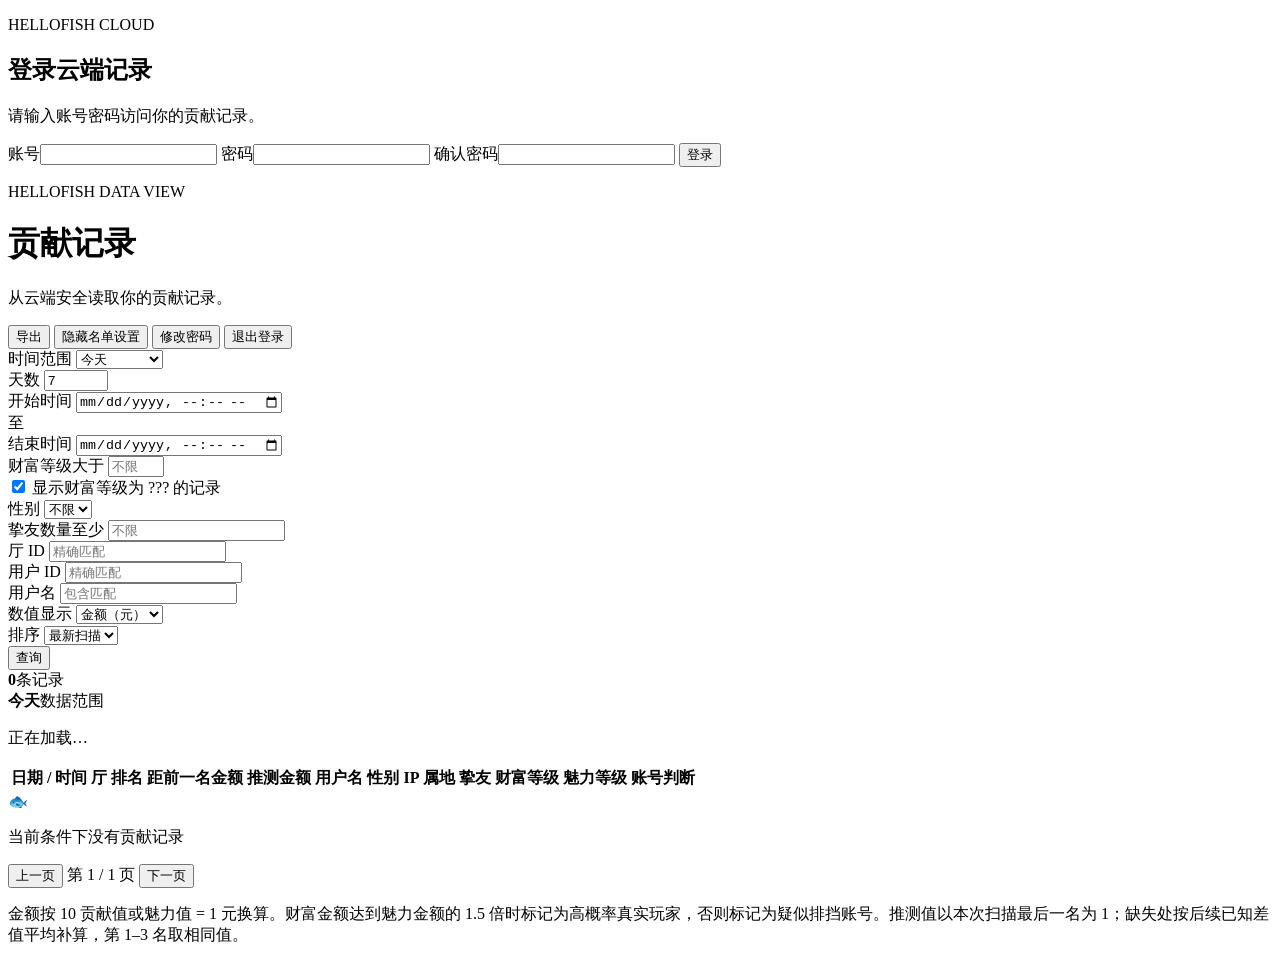
==== cloud/web/contributions/index.html @ e42787f5 "Update files" ====
<!doctype html>
<html lang="zh-CN">
    <head>
        <meta charset="UTF-8" />
        <meta name="viewport" content="width=device-width, initial-scale=1.0" />
        <meta name="color-scheme" content="light" />
        <title>HelloFish · 贡献记录</title>
        <link rel="stylesheet" href="/styles.css?v=1.3.16" />
        <script src="/app.js?v=1.3.16" defer></script>
    </head>
    <body>
        <section id="login-panel" class="login-panel" aria-label="云端登录">
            <div class="login-card">
                <p class="eyebrow">HELLOFISH CLOUD</p>
                <h1 id="login-title">登录云端记录</h1>
                <p id="login-subtitle" class="subtitle">请输入账号密码访问你的贡献记录。</p>
                <form id="login-form">
                    <label class="field">账号<input id="login-username" autocomplete="username" required /></label>
                    <label class="field">密码<input id="login-password" type="password" autocomplete="current-password" required /></label>
                    <label id="login-confirm-field" class="field hidden">确认密码<input id="login-password-confirm" type="password" autocomplete="new-password" minlength="6" /></label>
                    <button id="login-submit" class="primary" type="submit">登录</button>
                    <p id="login-status" class="dialog-status"></p>
                </form>
            </div>
        </section>
        <header class="hero">
            <div>
                <p class="eyebrow">HELLOFISH DATA VIEW</p>
                <h1>贡献记录</h1>
                <p class="subtitle">从云端安全读取你的贡献记录。</p>
            </div>
            <div class="hero-actions">
                <button id="open-export" class="secondary" type="button">导出</button>
                <button id="open-settings" class="secondary" type="button">隐藏名单设置</button>
                <button id="open-password" class="secondary" type="button">修改密码</button>
                <button id="logout" class="secondary" type="button">退出登录</button>
            </div>
        </header>

        <main>
            <section class="panel filters" aria-label="筛选条件">
                <div class="field date-field">
                    <label for="date-mode">时间范围</label>
                    <select id="date-mode">
                        <option value="today">今天</option>
                        <option value="recent">近 N 天</option>
                        <option value="custom">自定义区间</option>
                    </select>
                </div>
                <div id="recent-control" class="field compact hidden">
                    <label for="recent-days">天数</label>
                    <input id="recent-days" type="number" min="1" max="3650" value="7" />
                </div>
                <div id="custom-control" class="date-range hidden">
                    <div class="field">
                        <label for="start-time">开始时间</label>
                        <input id="start-time" type="datetime-local" step="60" />
                    </div>
                    <span>至</span>
                    <div class="field">
                        <label for="end-time">结束时间</label>
                        <input id="end-time" type="datetime-local" step="60" />
                    </div>
                </div>
                <div class="field compact">
                    <label for="min-wealth">财富等级大于</label>
                    <input id="min-wealth" type="number" min="0" max="300" placeholder="不限" />
                </div>
                <label class="check-field">
                    <input id="include-unknown" type="checkbox" checked />
                    <span>显示财富等级为 ??? 的记录</span>
                </label>
                <div class="field compact">
                    <label for="gender">性别</label>
                    <select id="gender">
                        <option value="all">不限</option>
                        <option value="male">男</option>
                        <option value="female">女</option>
                        <option value="unknown">未知</option>
                    </select>
                </div>
                <div class="field compact">
                    <label for="min-friends">挚友数量至少</label>
                    <input id="min-friends" type="number" min="0" placeholder="不限" />
                </div>
                <div class="field id-field">
                    <label for="room-id">厅 ID</label>
                    <input id="room-id" type="search" placeholder="精确匹配" />
                </div>
                <div class="field id-field">
                    <label for="user-id">用户 ID</label>
                    <input id="user-id" type="search" placeholder="精确匹配" />
                </div>
                <div class="field search-field">
                    <label for="username">用户名</label>
                    <input id="username" type="search" placeholder="包含匹配" />
                </div>
                <div class="field compact">
                    <label for="unit">数值显示</label>
                    <select id="unit">
                        <option value="yuan" selected>金额（元）</option>
                        <option value="contribution">贡献值</option>
                    </select>
                </div>
                <div class="field compact">
                    <label for="sort">排序</label>
                    <select id="sort">
                        <option value="latest">最新扫描</option>
                        <option value="wealth">财富等级</option>
                        <option value="rank">厅内排名</option>
                    </select>
                </div>
                <button id="apply-filters" class="primary" type="button">查询</button>
            </section>

            <section class="summary" aria-live="polite">
                <div><strong id="record-total">0</strong><span>条记录</span></div>
                <div><strong id="date-summary">今天</strong><span>数据范围</span></div>
                <p id="status">正在加载…</p>
            </section>

            <section class="panel table-panel">
                <div class="table-scroll">
                    <table>
                        <thead>
                            <tr>
                                <th>日期 / 时间</th>
                                <th>厅</th>
                                <th>排名</th>
                                <th id="gap-heading">距前一名金额</th>
                                <th id="estimated-heading">推测金额</th>
                                <th>用户名</th>
                                <th>性别</th>
                                <th>IP 属地</th>
                                <th>挚友</th>
                                <th>财富等级</th>
                                <th>魅力等级</th>
                                <th>账号判断</th>
                            </tr>
                        </thead>
                        <tbody id="records-body"></tbody>
                    </table>
                    <div id="empty-state" class="empty hidden">
                        <span>🐟</span>
                        <p>当前条件下没有贡献记录</p>
                    </div>
                </div>
                <footer class="pagination">
                    <button id="previous-page" class="secondary" type="button">上一页</button>
                    <span id="page-summary">第 1 / 1 页</span>
                    <button id="next-page" class="secondary" type="button">下一页</button>
                </footer>
            </section>
            <p class="footnote">金额按 10 贡献值或魅力值 = 1 元换算。财富金额达到魅力金额的 1.5 倍时标记为高概率真实玩家，否则标记为疑似排挡账号。推测值以本次扫描最后一名为 1；缺失处按后续已知差值平均补算，第 1–3 名取相同值。</p>
        </main>

        <dialog id="settings-dialog">
            <form method="dialog" class="dialog-card">
                <div class="dialog-title">
                    <div>
                        <p class="eyebrow">PERSISTENT SETTINGS</p>
                        <h2>隐藏名单</h2>
                    </div>
                    <button class="icon-button" value="cancel" aria-label="关闭">×</button>
                </div>
                <p class="dialog-help">每行填写一个 ID，也可用逗号或空格分隔。保存后这些记录将在所有筛选中隐藏。</p>
                <div class="settings-grid">
                    <div class="field">
                        <label for="hidden-room-ids">不显示的厅 ID</label>
                        <textarea id="hidden-room-ids" rows="10" placeholder="例如：&#10;64900&#10;42017"></textarea>
                    </div>
                    <div class="field">
                        <label for="hidden-user-ids">不显示的用户 ID</label>
                        <textarea id="hidden-user-ids" rows="10" placeholder="例如：&#10;23049615"></textarea>
                    </div>
                </div>
                <p id="settings-status" class="dialog-status"></p>
                <div class="dialog-actions">
                    <button class="secondary" value="cancel">取消</button>
                    <button id="save-settings" class="primary" type="button">保存设置</button>
                </div>
            </form>
        </dialog>

        <dialog id="export-dialog">
            <form method="dialog" class="dialog-card">
                <div class="dialog-title">
                    <div>
                        <p class="eyebrow">FILTERED DATA EXPORT</p>
                        <h2>导出贡献记录</h2>
                    </div>
                    <button class="icon-button" value="cancel" aria-label="关闭">×</button>
                </div>
                <p class="dialog-help">按当前筛选条件导出全部匹配记录。静态 HTML 与当前页面格式一致、不分页，并默认以元显示金额。</p>
                <div class="column-tools">
                    <button id="select-all-columns" class="text-button" type="button">全选</button>
                    <button id="clear-all-columns" class="text-button" type="button">清空</button>
                </div>
                <div class="column-grid">
                    <label><input type="checkbox" data-export-column="scanned_at" checked />扫描时间</label>
                    <label><input type="checkbox" data-export-column="scan_date" />扫描日期</label>
                    <label><input type="checkbox" data-export-column="room_name" checked />厅名称</label>
                    <label><input type="checkbox" data-export-column="room_id" checked />厅 ID</label>
                    <label><input type="checkbox" data-export-column="rank" checked />厅内排名</label>
                    <label><input type="checkbox" data-export-column="contribution_gap" checked />距前一名</label>
                    <label><input type="checkbox" data-export-column="estimated_contribution_value" checked />推测贡献值</label>
                    <label><input type="checkbox" data-export-column="username" checked />用户名</label>
                    <label><input type="checkbox" data-export-column="user_id" checked />用户 ID</label>
                    <label><input type="checkbox" data-export-column="gender" checked />性别</label>
                    <label><input type="checkbox" data-export-column="ip" checked />IP 属地</label>
                    <label><input type="checkbox" data-export-column="close_friend_count" checked />挚友数量</label>
                    <label><input type="checkbox" data-export-column="wealth_level" checked />财富等级</label>
                    <label>
                        <input type="checkbox" data-export-column="wealth_min_contribution" />等级最低贡献值
                    </label>
                    <label>
                        <input type="checkbox" data-export-column="wealth_min_yuan" checked />等级最低金额（元）
                    </label>
                    <label><input type="checkbox" data-export-column="charm_level" checked />魅力等级</label>
                    <label>
                        <input type="checkbox" data-export-column="charm_min_value" />等级最低魅力值
                    </label>
                    <label>
                        <input type="checkbox" data-export-column="charm_min_yuan" checked />魅力等级最低金额（元）
                    </label>
                    <label><input type="checkbox" data-export-column="account_assessment" checked />账号判断</label>
                </div>
                <p id="export-status" class="dialog-status"></p>
                <div class="dialog-actions">
                    <button class="secondary" value="cancel">取消</button>
                    <button id="start-html-export" class="secondary" type="button">导出静态 HTML</button>
                    <button id="start-export" class="primary" type="button">导出 CSV</button>
                </div>
            </form>
        </dialog>

        <dialog id="password-dialog">
            <form method="dialog" class="dialog-card password-card">
                <div class="dialog-title">
                    <div>
                        <p class="eyebrow">ACCOUNT SECURITY</p>
                        <h2>修改密码</h2>
                    </div>
                    <button class="icon-button" value="cancel" aria-label="关闭">×</button>
                </div>
                <p class="dialog-help">修改成功后，其他设备上的登录会话将失效。</p>
                <div class="password-fields">
                    <label class="field">当前密码<input id="current-password" type="password" autocomplete="current-password" required /></label>
                    <label class="field">新密码<input id="new-password" type="password" autocomplete="new-password" minlength="6" required /></label>
                    <label class="field">确认新密码<input id="password-confirm" type="password" autocomplete="new-password" minlength="6" required /></label>
                </div>
                <p id="password-status" class="dialog-status"></p>
                <div class="dialog-actions">
                    <button class="secondary" value="cancel">取消</button>
                    <button id="save-password" class="primary" type="button">保存密码</button>
                </div>
            </form>
        </dialog>

        <div id="toast" class="toast" role="status" aria-live="polite"></div>
    </body>
</html>
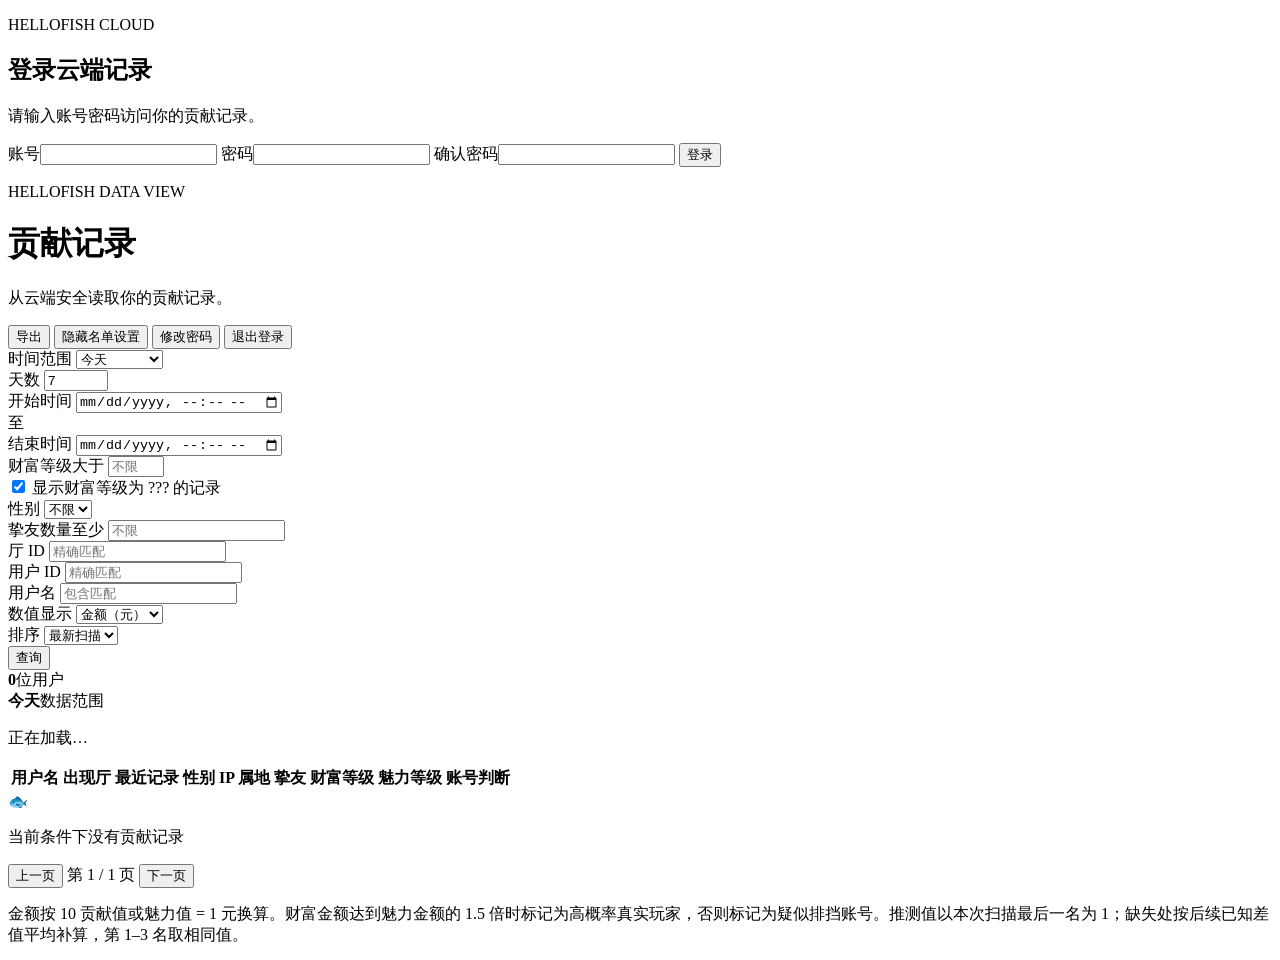
==== commit 28810014: "chore: prepare v1.3.20 release" ====
--- a/cloud/web/contributions/index.html
+++ b/cloud/web/contributions/index.html
@@ -5,8 +5,8 @@
         <meta name="viewport" content="width=device-width, initial-scale=1.0" />
         <meta name="color-scheme" content="light" />
         <title>HelloFish · 贡献记录</title>
-        <link rel="stylesheet" href="/styles.css?v=1.3.16" />
-        <script src="/app.js?v=1.3.16" defer></script>
+        <link rel="stylesheet" href="/styles.css?v=1.3.20" />
+        <script src="/app.js?v=1.3.20" defer></script>
     </head>
     <body>
         <section id="login-panel" class="login-panel" aria-label="云端登录">
@@ -114,7 +114,7 @@
             </section>
 
             <section class="summary" aria-live="polite">
-                <div><strong id="record-total">0</strong><span>条记录</span></div>
+                <div><strong id="record-total">0</strong><span>位用户</span></div>
                 <div><strong id="date-summary">今天</strong><span>数据范围</span></div>
                 <p id="status">正在加载…</p>
             </section>
@@ -124,12 +124,9 @@
                     <table>
                         <thead>
                             <tr>
-                                <th>日期 / 时间</th>
-                                <th>厅</th>
-                                <th>排名</th>
-                                <th id="gap-heading">距前一名金额</th>
-                                <th id="estimated-heading">推测金额</th>
                                 <th>用户名</th>
+                                <th>出现厅</th>
+                                <th>最近记录</th>
                                 <th>性别</th>
                                 <th>IP 属地</th>
                                 <th>挚友</th>
@@ -191,7 +188,7 @@
                     </div>
                     <button class="icon-button" value="cancel" aria-label="关闭">×</button>
                 </div>
-                <p class="dialog-help">按当前筛选条件导出全部匹配记录。静态 HTML 与当前页面格式一致、不分页，并默认以元显示金额。</p>
+                <p class="dialog-help">按用户 ID 合并导出全部匹配记录；静态 HTML 与查看页布局一致且可展开各厅明细。下方列选择仅用于 CSV。</p>
                 <div class="column-tools">
                     <button id="select-all-columns" class="text-button" type="button">全选</button>
                     <button id="clear-all-columns" class="text-button" type="button">清空</button>
@@ -199,13 +196,11 @@
                 <div class="column-grid">
                     <label><input type="checkbox" data-export-column="scanned_at" checked />扫描时间</label>
                     <label><input type="checkbox" data-export-column="scan_date" />扫描日期</label>
-                    <label><input type="checkbox" data-export-column="room_name" checked />厅名称</label>
-                    <label><input type="checkbox" data-export-column="room_id" checked />厅 ID</label>
+                    <label><input type="checkbox" data-export-column="room_name" checked />厅名称 / ID</label>
                     <label><input type="checkbox" data-export-column="rank" checked />厅内排名</label>
                     <label><input type="checkbox" data-export-column="contribution_gap" checked />距前一名</label>
                     <label><input type="checkbox" data-export-column="estimated_contribution_value" checked />推测贡献值</label>
-                    <label><input type="checkbox" data-export-column="username" checked />用户名</label>
-                    <label><input type="checkbox" data-export-column="user_id" checked />用户 ID</label>
+                    <label><input type="checkbox" data-export-column="username" checked />用户名 / ID</label>
                     <label><input type="checkbox" data-export-column="gender" checked />性别</label>
                     <label><input type="checkbox" data-export-column="ip" checked />IP 属地</label>
                     <label><input type="checkbox" data-export-column="close_friend_count" checked />挚友数量</label>
@@ -213,15 +208,9 @@
                     <label>
                         <input type="checkbox" data-export-column="wealth_min_contribution" />等级最低贡献值
                     </label>
-                    <label>
-                        <input type="checkbox" data-export-column="wealth_min_yuan" checked />等级最低金额（元）
-                    </label>
                     <label><input type="checkbox" data-export-column="charm_level" checked />魅力等级</label>
                     <label>
                         <input type="checkbox" data-export-column="charm_min_value" />等级最低魅力值
-                    </label>
-                    <label>
-                        <input type="checkbox" data-export-column="charm_min_yuan" checked />魅力等级最低金额（元）
                     </label>
                     <label><input type="checkbox" data-export-column="account_assessment" checked />账号判断</label>
                 </div>
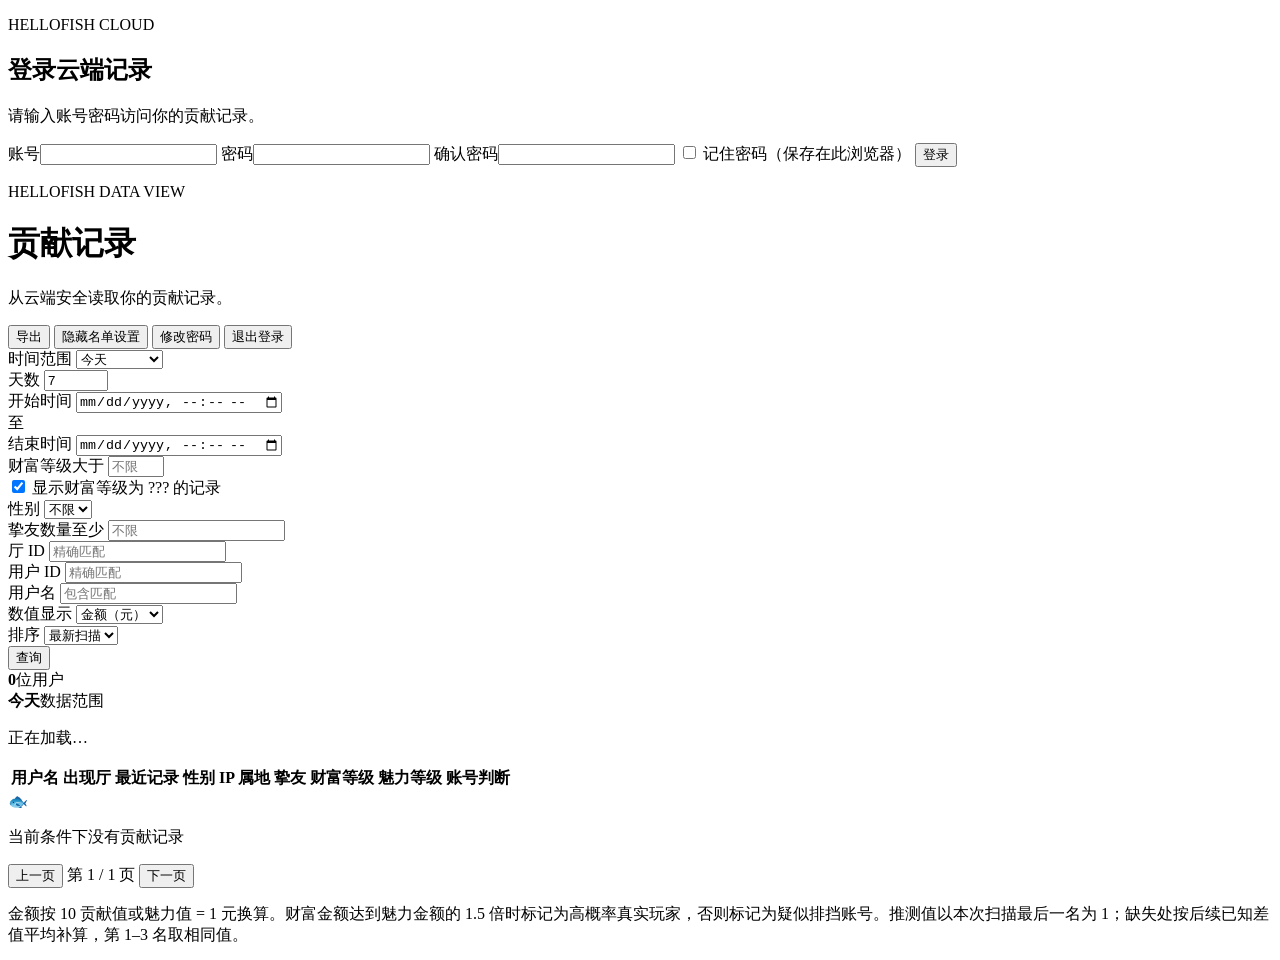
==== commit 3acb1079: "feat: improve contribution tracking and retention Merge user appearances across halls in views and e" ====
--- a/cloud/web/contributions/index.html
+++ b/cloud/web/contributions/index.html
@@ -5,8 +5,8 @@
         <meta name="viewport" content="width=device-width, initial-scale=1.0" />
         <meta name="color-scheme" content="light" />
         <title>HelloFish · 贡献记录</title>
-        <link rel="stylesheet" href="/styles.css?v=1.3.20" />
-        <script src="/app.js?v=1.3.20" defer></script>
+        <link rel="stylesheet" href="/styles.css?v=1.3.21" />
+        <script src="/app.js?v=1.3.21" defer></script>
     </head>
     <body>
         <section id="login-panel" class="login-panel" aria-label="云端登录">
@@ -18,6 +18,10 @@
                     <label class="field">账号<input id="login-username" autocomplete="username" required /></label>
                     <label class="field">密码<input id="login-password" type="password" autocomplete="current-password" required /></label>
                     <label id="login-confirm-field" class="field hidden">确认密码<input id="login-password-confirm" type="password" autocomplete="new-password" minlength="6" /></label>
+                    <label class="check-field login-remember">
+                        <input id="remember-password" type="checkbox" />
+                        <span>记住密码（保存在此浏览器）</span>
+                    </label>
                     <button id="login-submit" class="primary" type="submit">登录</button>
                     <p id="login-status" class="dialog-status"></p>
                 </form>
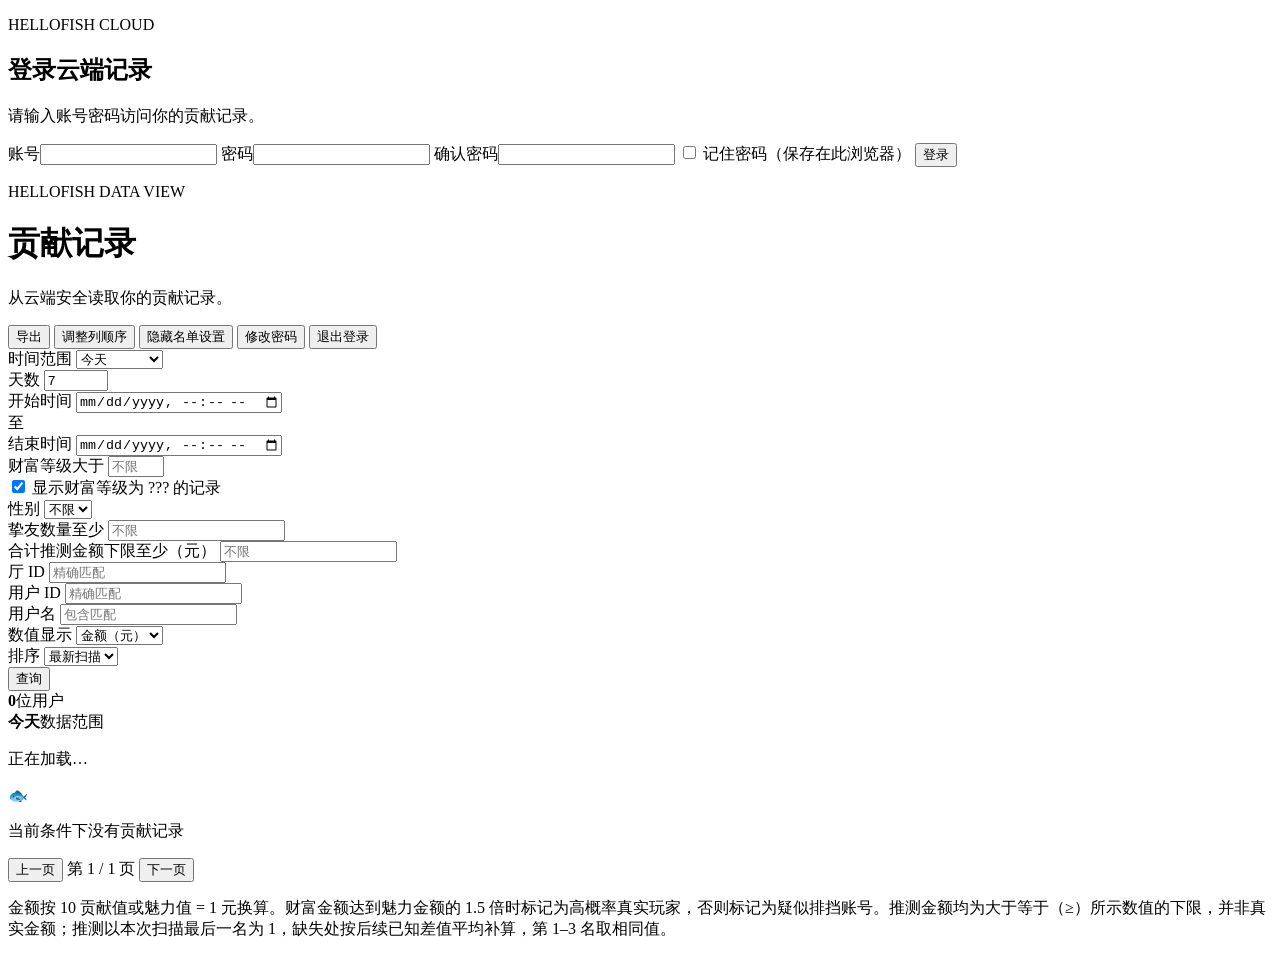
==== commit 38a648cf: "feat: improve contribution estimates and repeat scanning" ====
--- a/cloud/web/contributions/index.html
+++ b/cloud/web/contributions/index.html
@@ -5,8 +5,8 @@
         <meta name="viewport" content="width=device-width, initial-scale=1.0" />
         <meta name="color-scheme" content="light" />
         <title>HelloFish · 贡献记录</title>
-        <link rel="stylesheet" href="/styles.css?v=1.3.21" />
-        <script src="/app.js?v=1.3.21" defer></script>
+        <link rel="stylesheet" href="/styles.css?v=1.3.22" />
+        <script src="/app.js?v=1.3.22" defer></script>
     </head>
     <body>
         <section id="login-panel" class="login-panel" aria-label="云端登录">
@@ -35,6 +35,7 @@
             </div>
             <div class="hero-actions">
                 <button id="open-export" class="secondary" type="button">导出</button>
+                <button id="open-column-order" class="secondary" type="button">调整列顺序</button>
                 <button id="open-settings" class="secondary" type="button">隐藏名单设置</button>
                 <button id="open-password" class="secondary" type="button">修改密码</button>
                 <button id="logout" class="secondary" type="button">退出登录</button>
@@ -87,6 +88,10 @@
                     <label for="min-friends">挚友数量至少</label>
                     <input id="min-friends" type="number" min="0" placeholder="不限" />
                 </div>
+                <div class="field compact">
+                    <label id="min-estimated-label" for="min-estimated">合计推测金额下限至少（元）</label>
+                    <input id="min-estimated" type="number" min="0" step="0.1" placeholder="不限" />
+                </div>
                 <div class="field id-field">
                     <label for="room-id">厅 ID</label>
                     <input id="room-id" type="search" placeholder="精确匹配" />
@@ -127,17 +132,7 @@
                 <div class="table-scroll">
                     <table>
                         <thead>
-                            <tr>
-                                <th>用户名</th>
-                                <th>出现厅</th>
-                                <th>最近记录</th>
-                                <th>性别</th>
-                                <th>IP 属地</th>
-                                <th>挚友</th>
-                                <th>财富等级</th>
-                                <th>魅力等级</th>
-                                <th>账号判断</th>
-                            </tr>
+                            <tr id="summary-columns"></tr>
                         </thead>
                         <tbody id="records-body"></tbody>
                     </table>
@@ -152,8 +147,24 @@
                     <button id="next-page" class="secondary" type="button">下一页</button>
                 </footer>
             </section>
-            <p class="footnote">金额按 10 贡献值或魅力值 = 1 元换算。财富金额达到魅力金额的 1.5 倍时标记为高概率真实玩家，否则标记为疑似排挡账号。推测值以本次扫描最后一名为 1；缺失处按后续已知差值平均补算，第 1–3 名取相同值。</p>
+            <p class="footnote">金额按 10 贡献值或魅力值 = 1 元换算。财富金额达到魅力金额的 1.5 倍时标记为高概率真实玩家，否则标记为疑似排挡账号。推测金额均为大于等于（≥）所示数值的下限，并非真实金额；推测以本次扫描最后一名为 1，缺失处按后续已知差值平均补算，第 1–3 名取相同值。</p>
         </main>
+
+        <dialog id="column-order-dialog">
+            <form method="dialog" class="dialog-card column-order-card">
+                <div class="dialog-title">
+                    <div><p class="eyebrow">TABLE LAYOUT</p><h2>调整主列表列顺序</h2></div>
+                    <button class="icon-button" value="cancel" aria-label="关闭">×</button>
+                </div>
+                <p class="dialog-help">使用上下按钮调整顺序。CSV 和静态 HTML 会沿用当前主列表顺序。</p>
+                <div id="column-order-list" class="column-order-list"></div>
+                <div class="dialog-actions">
+                    <button id="reset-column-order" class="secondary" type="button">恢复默认</button>
+                    <button class="secondary" value="cancel">取消</button>
+                    <button id="save-column-order" class="primary" type="button">应用</button>
+                </div>
+            </form>
+        </dialog>
 
         <dialog id="settings-dialog">
             <form method="dialog" class="dialog-card">
@@ -203,7 +214,8 @@
                     <label><input type="checkbox" data-export-column="room_name" checked />厅名称 / ID</label>
                     <label><input type="checkbox" data-export-column="rank" checked />厅内排名</label>
                     <label><input type="checkbox" data-export-column="contribution_gap" checked />距前一名</label>
-                    <label><input type="checkbox" data-export-column="estimated_contribution_value" checked />推测贡献值</label>
+                    <label><input type="checkbox" data-export-column="estimated_contribution_value" checked />单厅推测贡献值下限</label>
+                    <label><input type="checkbox" data-export-column="estimated_contribution_total" checked />合计推测贡献值下限</label>
                     <label><input type="checkbox" data-export-column="username" checked />用户名 / ID</label>
                     <label><input type="checkbox" data-export-column="gender" checked />性别</label>
                     <label><input type="checkbox" data-export-column="ip" checked />IP 属地</label>
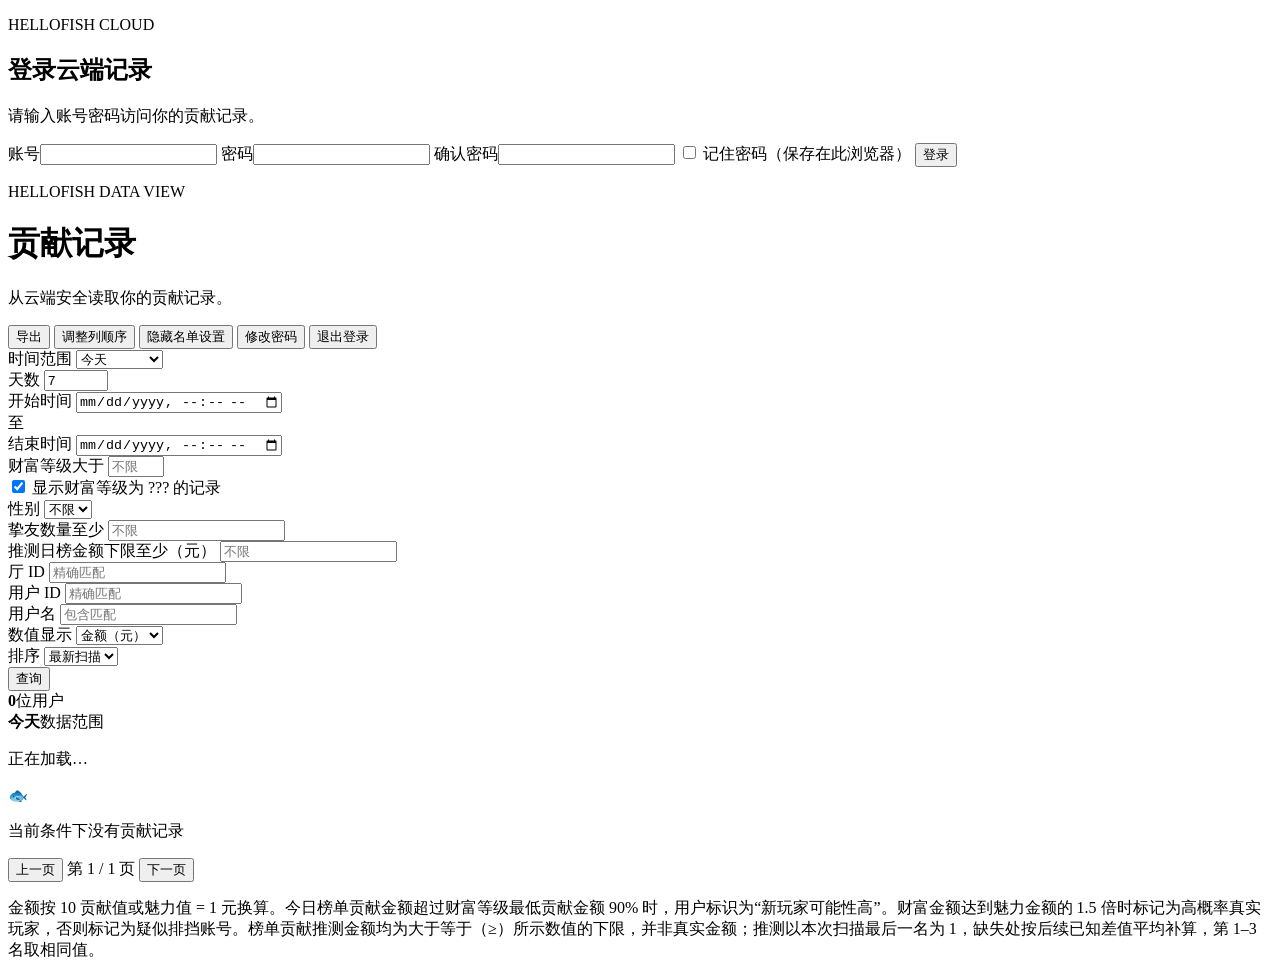
==== commit 98222fe1: "Update files" ====
--- a/cloud/web/contributions/index.html
+++ b/cloud/web/contributions/index.html
@@ -5,8 +5,8 @@
         <meta name="viewport" content="width=device-width, initial-scale=1.0" />
         <meta name="color-scheme" content="light" />
         <title>HelloFish · 贡献记录</title>
-        <link rel="stylesheet" href="/styles.css?v=1.3.22" />
-        <script src="/app.js?v=1.3.22" defer></script>
+        <link rel="stylesheet" href="/styles.css?v=1.3.24" />
+        <script src="/app.js?v=1.3.24" defer></script>
     </head>
     <body>
         <section id="login-panel" class="login-panel" aria-label="云端登录">
@@ -89,7 +89,7 @@
                     <input id="min-friends" type="number" min="0" placeholder="不限" />
                 </div>
                 <div class="field compact">
-                    <label id="min-estimated-label" for="min-estimated">合计推测金额下限至少（元）</label>
+                    <label id="min-estimated-label" for="min-estimated">推测日榜金额下限至少（元）</label>
                     <input id="min-estimated" type="number" min="0" step="0.1" placeholder="不限" />
                 </div>
                 <div class="field id-field">
@@ -147,7 +147,7 @@
                     <button id="next-page" class="secondary" type="button">下一页</button>
                 </footer>
             </section>
-            <p class="footnote">金额按 10 贡献值或魅力值 = 1 元换算。财富金额达到魅力金额的 1.5 倍时标记为高概率真实玩家，否则标记为疑似排挡账号。推测金额均为大于等于（≥）所示数值的下限，并非真实金额；推测以本次扫描最后一名为 1，缺失处按后续已知差值平均补算，第 1–3 名取相同值。</p>
+            <p class="footnote">金额按 10 贡献值或魅力值 = 1 元换算。今日榜单贡献金额超过财富等级最低贡献金额 90% 时，用户标识为“新玩家可能性高”。财富金额达到魅力金额的 1.5 倍时标记为高概率真实玩家，否则标记为疑似排挡账号。榜单贡献推测金额均为大于等于（≥）所示数值的下限，并非真实金额；推测以本次扫描最后一名为 1，缺失处按后续已知差值平均补算，第 1–3 名取相同值。</p>
         </main>
 
         <dialog id="column-order-dialog">
@@ -214,8 +214,8 @@
                     <label><input type="checkbox" data-export-column="room_name" checked />厅名称 / ID</label>
                     <label><input type="checkbox" data-export-column="rank" checked />厅内排名</label>
                     <label><input type="checkbox" data-export-column="contribution_gap" checked />距前一名</label>
-                    <label><input type="checkbox" data-export-column="estimated_contribution_value" checked />单厅推测贡献值下限</label>
-                    <label><input type="checkbox" data-export-column="estimated_contribution_total" checked />合计推测贡献值下限</label>
+                    <label><input type="checkbox" data-export-column="estimated_contribution_value" checked />单厅榜单贡献值推测下限</label>
+                    <label><input type="checkbox" data-export-column="estimated_contribution_total" checked />推测日榜贡献值下限</label>
                     <label><input type="checkbox" data-export-column="username" checked />用户名 / ID</label>
                     <label><input type="checkbox" data-export-column="gender" checked />性别</label>
                     <label><input type="checkbox" data-export-column="ip" checked />IP 属地</label>
@@ -229,6 +229,7 @@
                         <input type="checkbox" data-export-column="charm_min_value" />等级最低魅力值
                     </label>
                     <label><input type="checkbox" data-export-column="account_assessment" checked />账号判断</label>
+                    <label><input type="checkbox" data-export-column="user_tag" checked />用户标识</label>
                 </div>
                 <p id="export-status" class="dialog-status"></p>
                 <div class="dialog-actions">
